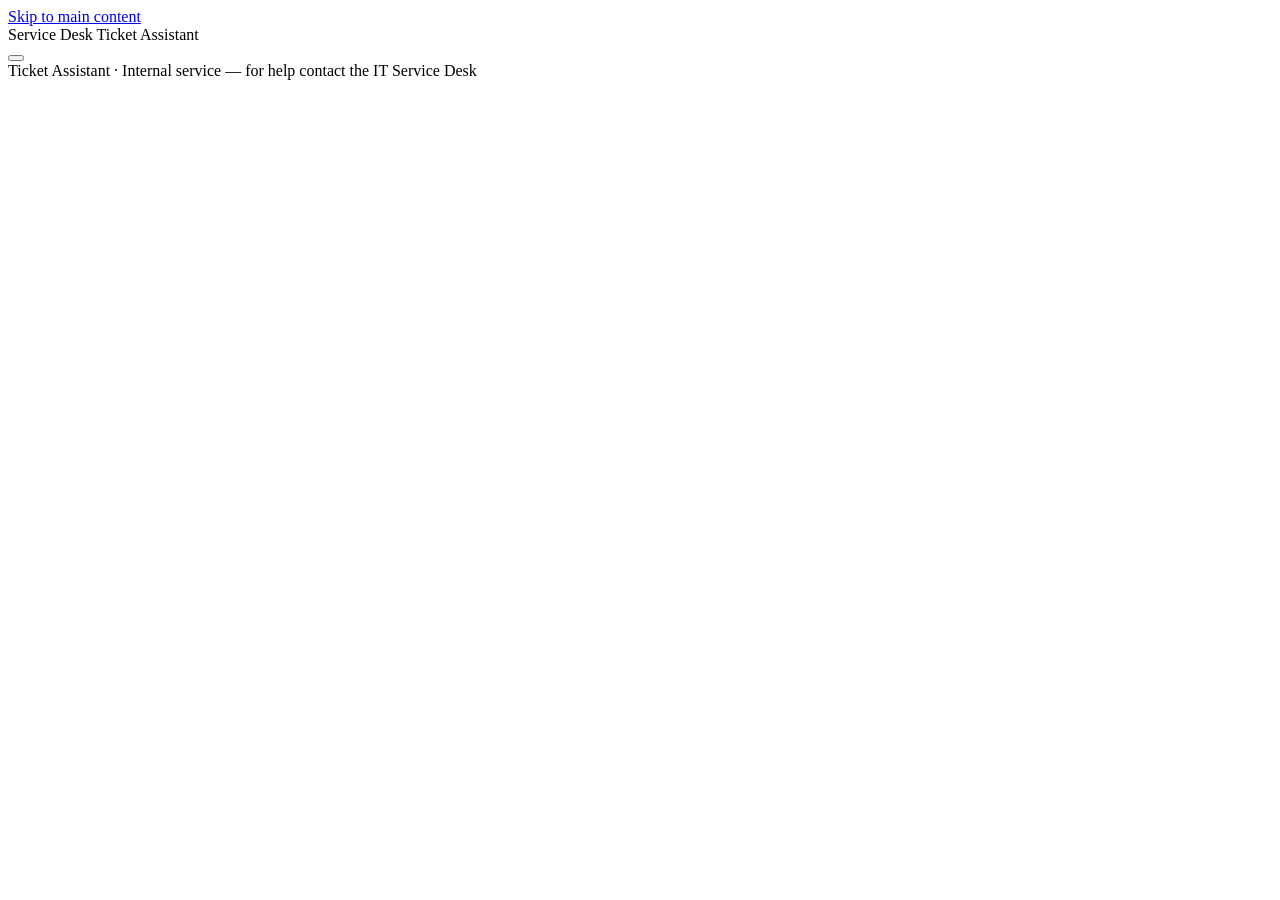
==== web/index.html @ 957a00ba "Redesign employee UI: production SPA + FAQ + ticket submission Add a production-ready web UI (FastAP" ====
<!doctype html>
<html lang="en">
<head>
  <meta charset="utf-8" />
  <meta name="viewport" content="width=device-width, initial-scale=1" />
  <meta name="color-scheme" content="light dark" />
  <title>Service Desk — Ticket Assistant</title>
  <link rel="preconnect" href="https://fonts.googleapis.com" />
  <link rel="preconnect" href="https://fonts.gstatic.com" crossorigin />
  <link
    href="https://fonts.googleapis.com/css2?family=Inter:wght@400;500;600;700;800&family=Vazirmatn:wght@400;500;600;700&family=JetBrains+Mono:wght@600&display=swap"
    rel="stylesheet" />
  <link rel="stylesheet" href="/static/styles.css" />
  <link rel="icon" href="/api/logo" />
</head>
<body>
  <a class="skip-link" href="#main">Skip to main content</a>

  <header class="appbar">
    <div class="appbar-inner">
      <div class="brand">
        <span class="brand-logo" id="brand-logo" aria-hidden="true"></span>
        <span class="brand-text">
          <span class="brand-title">Service Desk</span>
          <span class="brand-sub">Ticket Assistant</span>
        </span>
      </div>
      <div class="appbar-actions">
        <button class="icon-btn" id="theme-btn" type="button" aria-label="Toggle dark mode" title="Toggle theme">
          <span class="theme-icon" aria-hidden="true"></span>
        </button>
        <button class="user-chip" id="user-chip" type="button" hidden aria-label="Edit your details">
          <span class="user-avatar" id="user-avatar" aria-hidden="true"></span>
          <span class="user-meta">
            <span class="user-name" id="user-name"></span>
            <span class="user-id" id="user-id"></span>
          </span>
        </button>
      </div>
    </div>
  </header>

  <main id="main" class="main">

    <!-- Stepper -->
    <nav class="stepper" id="stepper" aria-label="Progress" hidden>
      <ol>
        <li class="step" data-step="1"><span class="step-dot">1</span><span class="step-label">Describe</span></li>
        <li class="step" data-step="2"><span class="step-dot">2</span><span class="step-label">Review</span></li>
        <li class="step" data-step="3"><span class="step-dot">3</span><span class="step-label">Done</span></li>
      </ol>
    </nav>

    <!-- ============ View: Identity ============ -->
    <section class="view" id="view-identity" hidden>
      <div class="card identity-card">
        <h1 class="view-title">Welcome 👋</h1>
        <p class="view-lead">Tell us who you are so we can route and track your ticket. You'll only do this once on this device.</p>
        <form id="identity-form" novalidate>
          <div class="field">
            <label for="f-empid">Employee ID</label>
            <input id="f-empid" name="employee_id" inputmode="numeric" autocomplete="off"
                   placeholder="e.g. 263669" maxlength="10" />
            <p class="field-error" id="err-empid" role="alert" hidden>Enter your numeric employee ID (3–10 digits).</p>
          </div>
          <div class="field-row">
            <div class="field">
              <label for="f-first">First name</label>
              <input id="f-first" name="first_name" autocomplete="given-name" dir="auto" placeholder="First name" maxlength="80" />
              <p class="field-error" id="err-first" role="alert" hidden>Enter your first name.</p>
            </div>
            <div class="field">
              <label for="f-last">Last name</label>
              <input id="f-last" name="last_name" autocomplete="family-name" dir="auto" placeholder="Last name" maxlength="80" />
              <p class="field-error" id="err-last" role="alert" hidden>Enter your last name.</p>
            </div>
          </div>
          <button class="btn btn-primary btn-block" type="submit">Continue</button>
          <p class="privacy-note">🔒 Used only to identify your ticket — never shared outside the support team.</p>
        </form>
      </div>
    </section>

    <!-- ============ View: Home (search + FAQ) ============ -->
    <section class="view" id="view-home" hidden>
      <h1 class="view-title" id="home-greeting">How can we help?</h1>
      <p class="view-lead">Start from a common request below — it fills the ticket for you — or describe the issue in your own words.</p>

      <div class="search-wrap">
        <span class="search-icon" aria-hidden="true">
          <svg viewBox="0 0 24 24" width="18" height="18" fill="none" stroke="currentColor" stroke-width="2" stroke-linecap="round"><circle cx="11" cy="11" r="7"/><path d="m20 20-3.5-3.5"/></svg>
        </span>
        <input id="faq-search" type="search" dir="auto" autocomplete="off"
               placeholder="Search common requests… (press / to focus)"
               aria-label="Search frequently asked questions" />
        <button class="search-clear" id="search-clear" type="button" aria-label="Clear search" hidden>×</button>
      </div>

      <div class="chip-row" id="chip-row" role="tablist" aria-label="Filter by category"></div>

      <p class="faq-count" id="faq-count" aria-live="polite"></p>
      <ul class="faq-list" id="faq-list"></ul>

      <div class="faq-empty" id="faq-empty" hidden>
        <p>No matching request found.</p>
        <button class="btn btn-secondary" type="button" data-action="compose-blank">Describe your issue instead</button>
      </div>

      <div class="home-cta">
        <span>Can't find what you need?</span>
        <button class="btn btn-primary" type="button" data-action="compose-blank">Write your own ticket</button>
      </div>
    </section>

    <!-- ============ View: Compose ============ -->
    <section class="view" id="view-compose" hidden>
      <button class="back-link" type="button" data-action="back-home">← Back to common requests</button>
      <h1 class="view-title">Describe your request</h1>

      <div class="template-banner" id="template-banner" hidden>
        <span class="template-banner-icon" aria-hidden="true">📋</span>
        <span>Template applied: <b id="template-name"></b> — replace the <code>[BRACKETED]</code> parts with your details.</span>
      </div>

      <div class="card">
        <div class="field">
          <label for="t-subject">Subject</label>
          <input id="t-subject" dir="auto" maxlength="150" placeholder="Brief summary of the issue or request" />
          <p class="field-hint"><span id="subject-count">0</span>/150</p>
        </div>
        <div class="field">
          <label for="t-desc">Description</label>
          <textarea id="t-desc" dir="auto" rows="7" maxlength="3000"
                    placeholder="Describe the problem in detail — system, dates, employee IDs, exact error messages…"></textarea>
          <p class="field-hint"><span id="desc-count">0</span>/3000 — you can write in Persian or English.</p>
        </div>
        <p class="field-error" id="compose-error" role="alert" hidden></p>
        <div class="btn-row">
          <button class="btn btn-primary" id="analyze-btn" type="button">
            <span class="btn-label">Analyze &amp; continue</span>
            <span class="btn-spinner" aria-hidden="true" hidden></span>
          </button>
          <button class="btn btn-ghost" type="button" data-action="back-home">Cancel</button>
        </div>
      </div>
    </section>

    <!-- ============ View: Triage (chat) ============ -->
    <section class="view" id="view-triage" hidden>
      <h1 class="view-title">Reviewing your ticket</h1>
      <p class="view-lead">Our assistant reads your ticket and routes it to the right team. It may ask up to two quick questions.</p>

      <div class="chat card" id="chat" role="log" aria-live="polite" aria-label="Conversation with the assistant"></div>

      <form class="reply-bar" id="reply-bar" hidden>
        <input id="reply-input" dir="auto" autocomplete="off" placeholder="Type your answer…" aria-label="Your answer" />
        <button class="btn btn-primary" id="reply-send" type="submit">Send</button>
      </form>

      <div class="confirm-bar" id="confirm-bar" hidden>
        <button class="btn btn-primary" id="submit-ticket-btn" type="button">
          <span class="btn-label">Submit ticket</span>
          <span class="btn-spinner" aria-hidden="true" hidden></span>
        </button>
        <button class="btn btn-secondary" type="button" data-action="edit-ticket">Edit details</button>
        <button class="btn btn-ghost" type="button" data-action="start-over">Start over</button>
      </div>
    </section>

    <!-- ============ View: Done ============ -->
    <section class="view" id="view-done" hidden>
      <div class="card done-card">
        <div class="done-check" aria-hidden="true">
          <svg viewBox="0 0 52 52"><circle class="done-circle" cx="26" cy="26" r="24" fill="none"/><path class="done-tick" fill="none" d="M14 27l8 8 16-17"/></svg>
        </div>
        <h1 class="view-title">Ticket submitted</h1>
        <p class="view-lead">Keep this reference — you'll need it to follow up.</p>
        <div class="ref-box">
          <span class="ref-number" id="ref-number"></span>
          <button class="btn btn-secondary btn-sm" id="copy-ref" type="button">Copy</button>
        </div>
        <dl class="done-meta">
          <div><dt>Subject</dt><dd id="done-subject" dir="auto"></dd></div>
          <div><dt>Routed to</dt><dd id="done-routing"></dd></div>
          <div><dt>Submitted by</dt><dd id="done-by"></dd></div>
          <div><dt>Time</dt><dd id="done-time"></dd></div>
        </dl>
        <p class="done-review-note" id="done-review-note" hidden>⚠️ A support agent will double-check the routing of this ticket.</p>
        <button class="btn btn-primary" type="button" data-action="start-over">Submit another ticket</button>
      </div>
    </section>

  </main>

  <footer class="footer">Ticket Assistant · Internal service — for help contact the IT Service Desk</footer>

  <div class="toast-region" id="toast-region" aria-live="assertive"></div>

  <script src="/static/app.js"></script>
</body>
</html>
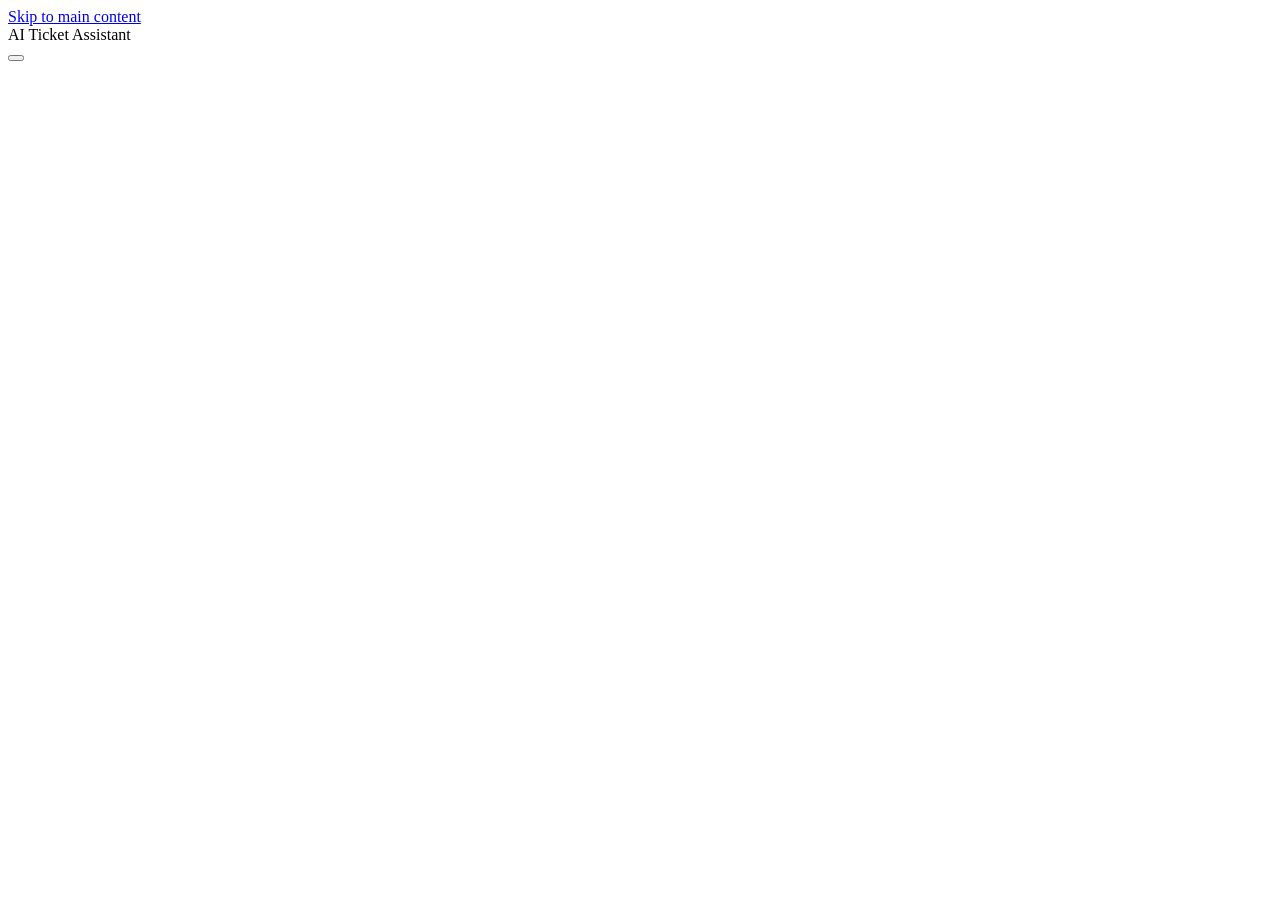
==== commit 0be51523: "Update index.html" ====
--- a/web/index.html
+++ b/web/index.html
@@ -5,197 +5,202 @@
   <meta name="viewport" content="width=device-width, initial-scale=1" />
   <meta name="color-scheme" content="light dark" />
   <title>Service Desk — Ticket Assistant</title>
+
   <link rel="preconnect" href="https://fonts.googleapis.com" />
   <link rel="preconnect" href="https://fonts.gstatic.com" crossorigin />
   <link
     href="https://fonts.googleapis.com/css2?family=Inter:wght@400;500;600;700;800&family=Vazirmatn:wght@400;500;600;700&family=JetBrains+Mono:wght@600&display=swap"
     rel="stylesheet" />
+
   <link rel="stylesheet" href="/static/styles.css" />
   <link rel="icon" href="/api/logo" />
 </head>
+
 <body>
-  <a class="skip-link" href="#main">Skip to main content</a>
-
-  <header class="appbar">
-    <div class="appbar-inner">
-      <div class="brand">
-        <span class="brand-logo" id="brand-logo" aria-hidden="true"></span>
-        <span class="brand-text">
-          <span class="brand-title">Service Desk</span>
-          <span class="brand-sub">Ticket Assistant</span>
-        </span>
+
+<a class="skip-link" href="#main">Skip to main content</a>
+
+<!-- ═══════════════════════════════════════════════════════
+     App bar — flex-shrink:0, always visible at top
+     ═══════════════════════════════════════════════════════ -->
+<header class="appbar">
+  <div class="appbar-inner">
+    <div class="brand">
+      <span class="brand-logo" id="brand-logo" aria-hidden="true"></span>
+      <span class="brand-title">AI Ticket Assistant</span>
+    </div>
+    <div class="appbar-actions">
+      <button class="icon-btn" id="theme-btn" type="button"
+        aria-label="Toggle dark mode" title="Toggle theme">
+        <span class="theme-icon" aria-hidden="true"></span>
+      </button>
+    </div>
+  </div>
+</header>
+
+<!-- ═══════════════════════════════════════════════════════
+     Main — fills all remaining viewport height
+     ═══════════════════════════════════════════════════════ -->
+<main id="main" class="main">
+
+  <!-- ─────────────────────────────────────────────────────
+       Compose / chat view
+       ───────────────────────────────────────────────────── -->
+  <section class="view" id="view-compose" hidden>
+
+    <!--
+      Two-column grid:
+        Col 1 (.faq-panel)   — fixed sidebar, internal scroll only
+        Col 2 (.chat-panel)  — flex column: [messages scroll] + [input pinned]
+    -->
+    <div class="chat-page-layout">
+
+      <!-- ── Left: FAQ sidebar ── -->
+      <aside class="faq-panel" aria-label="Frequently asked questions">
+
+        <div class="faq-search-title">Search FAQ</div>
+
+        <div class="search-wrap">
+          <span class="search-icon" aria-hidden="true">
+            <svg viewBox="0 0 24 24" width="16" height="16" fill="none"
+                 stroke="currentColor" stroke-width="2" stroke-linecap="round">
+              <circle cx="11" cy="11" r="7"/>
+              <path d="m20 20-3.5-3.5"/>
+            </svg>
+          </span>
+          <input id="faq-search" type="search" dir="auto" autocomplete="off"
+            placeholder="Search common requests…"
+            aria-label="Search frequently asked questions" />
+          <button class="search-clear" id="search-clear" type="button"
+            aria-label="Clear search" hidden>×</button>
+        </div>
+
+        <p class="faq-count" id="faq-count" aria-live="polite"></p>
+
+        <!-- Only this inner wrapper scrolls -->
+        <div class="faq-scroll">
+          <ul id="faq-list" class="faq-list" role="list"></ul>
+        </div>
+
+        <div class="faq-empty" id="faq-empty" hidden>
+          <p>No matching request found.</p>
+        </div>
+
+      </aside>
+
+      <!-- ── Right: Chat panel ── -->
+      <!--
+        Three stacked children (flex column):
+          1. #chat        → flex:1  — grows, scrolls internally
+          2. #confirm-bar → flex-shrink:0 — pinned, only shown after classification
+          3. #chat-form   → flex-shrink:0 — always pinned at bottom
+      -->
+      <section class="chat-panel" aria-label="Conversation">
+
+        <!-- Slim top bar: context label + reset button -->
+        <div class="chat-topbar">
+          <span class="chat-topbar-label" id="chat-topbar-label">New conversation</span>
+          <button class="chat-reset-btn" id="chat-reset-btn" type="button"
+            aria-label="Start a new conversation" title="Start over"
+            hidden>
+            <svg viewBox="0 0 20 20" width="14" height="14" fill="none"
+                 stroke="currentColor" stroke-width="2" stroke-linecap="round" stroke-linejoin="round"
+                 aria-hidden="true">
+              <path d="M3 10a7 7 0 1 0 1.5-4.3"/>
+              <path d="M3 4v3h3"/>
+            </svg>
+            New conversation
+          </button>
+        </div>
+
+        <!-- Message thread — this is the ONLY scrolling element -->
+        <div id="chat"
+          role="log"
+          aria-live="polite"
+          aria-label="Conversation with the assistant">
+        </div>
+
+        <!-- Submit bar — appears after ticket is classified -->
+        <div class="confirm-bar" id="confirm-bar" hidden>
+          <button class="btn btn-primary" id="submit-ticket-btn" type="button">
+            <span class="btn-label">Submit ticket</span>
+            <span class="btn-spinner" aria-hidden="true" hidden></span>
+          </button>
+          <button class="btn btn-ghost" type="button" data-action="start-over">
+            Start over
+          </button>
+        </div>
+
+        <!-- Input — always pinned at the bottom of .chat-panel -->
+        <form class="chat-input-bar" id="chat-form" autocomplete="off">
+          <textarea
+            id="chat-input"
+            dir="auto"
+            rows="1"
+            maxlength="3000"
+            placeholder="Type your message…"
+            aria-label="Your message"></textarea>
+          <button class="btn btn-primary chat-send-btn" id="chat-send" type="submit"
+            aria-label="Send message">
+            <span class="btn-label">Send</span>
+            <span class="btn-spinner" aria-hidden="true" hidden></span>
+          </button>
+        </form>
+
+      </section>
+
+    </div>
+
+  </section>
+
+  <!-- ─────────────────────────────────────────────────────
+       Done view — scrolls independently
+       ───────────────────────────────────────────────────── -->
+  <section class="view" id="view-done" hidden>
+
+    <div class="card done-card">
+
+      <div class="done-check" aria-hidden="true">
+        <svg viewBox="0 0 52 52">
+          <circle class="done-circle" cx="26" cy="26" r="24" fill="none"/>
+          <path  class="done-tick"   fill="none" d="M14 27l8 8 16-17"/>
+        </svg>
       </div>
-      <div class="appbar-actions">
-        <button class="icon-btn" id="theme-btn" type="button" aria-label="Toggle dark mode" title="Toggle theme">
-          <span class="theme-icon" aria-hidden="true"></span>
-        </button>
-        <button class="user-chip" id="user-chip" type="button" hidden aria-label="Edit your details">
-          <span class="user-avatar" id="user-avatar" aria-hidden="true"></span>
-          <span class="user-meta">
-            <span class="user-name" id="user-name"></span>
-            <span class="user-id" id="user-id"></span>
-          </span>
-        </button>
+
+      <h1 class="view-title">Ticket submitted</h1>
+      <p class="view-lead">Keep this reference — you'll need it to follow up.</p>
+
+      <div class="ref-box">
+        <span class="ref-number" id="ref-number"></span>
+        <button class="btn btn-secondary btn-sm" id="copy-ref" type="button">Copy</button>
       </div>
-    </div>
-  </header>
-
-  <main id="main" class="main">
-
-    <!-- Stepper -->
-    <nav class="stepper" id="stepper" aria-label="Progress" hidden>
-      <ol>
-        <li class="step" data-step="1"><span class="step-dot">1</span><span class="step-label">Describe</span></li>
-        <li class="step" data-step="2"><span class="step-dot">2</span><span class="step-label">Review</span></li>
-        <li class="step" data-step="3"><span class="step-dot">3</span><span class="step-label">Done</span></li>
-      </ol>
-    </nav>
-
-    <!-- ============ View: Identity ============ -->
-    <section class="view" id="view-identity" hidden>
-      <div class="card identity-card">
-        <h1 class="view-title">Welcome 👋</h1>
-        <p class="view-lead">Tell us who you are so we can route and track your ticket. You'll only do this once on this device.</p>
-        <form id="identity-form" novalidate>
-          <div class="field">
-            <label for="f-empid">Employee ID</label>
-            <input id="f-empid" name="employee_id" inputmode="numeric" autocomplete="off"
-                   placeholder="e.g. 263669" maxlength="10" />
-            <p class="field-error" id="err-empid" role="alert" hidden>Enter your numeric employee ID (3–10 digits).</p>
-          </div>
-          <div class="field-row">
-            <div class="field">
-              <label for="f-first">First name</label>
-              <input id="f-first" name="first_name" autocomplete="given-name" dir="auto" placeholder="First name" maxlength="80" />
-              <p class="field-error" id="err-first" role="alert" hidden>Enter your first name.</p>
-            </div>
-            <div class="field">
-              <label for="f-last">Last name</label>
-              <input id="f-last" name="last_name" autocomplete="family-name" dir="auto" placeholder="Last name" maxlength="80" />
-              <p class="field-error" id="err-last" role="alert" hidden>Enter your last name.</p>
-            </div>
-          </div>
-          <button class="btn btn-primary btn-block" type="submit">Continue</button>
-          <p class="privacy-note">🔒 Used only to identify your ticket — never shared outside the support team.</p>
-        </form>
-      </div>
-    </section>
-
-    <!-- ============ View: Home (search + FAQ) ============ -->
-    <section class="view" id="view-home" hidden>
-      <h1 class="view-title" id="home-greeting">How can we help?</h1>
-      <p class="view-lead">Start from a common request below — it fills the ticket for you — or describe the issue in your own words.</p>
-
-      <div class="search-wrap">
-        <span class="search-icon" aria-hidden="true">
-          <svg viewBox="0 0 24 24" width="18" height="18" fill="none" stroke="currentColor" stroke-width="2" stroke-linecap="round"><circle cx="11" cy="11" r="7"/><path d="m20 20-3.5-3.5"/></svg>
-        </span>
-        <input id="faq-search" type="search" dir="auto" autocomplete="off"
-               placeholder="Search common requests… (press / to focus)"
-               aria-label="Search frequently asked questions" />
-        <button class="search-clear" id="search-clear" type="button" aria-label="Clear search" hidden>×</button>
-      </div>
-
-      <div class="chip-row" id="chip-row" role="tablist" aria-label="Filter by category"></div>
-
-      <p class="faq-count" id="faq-count" aria-live="polite"></p>
-      <ul class="faq-list" id="faq-list"></ul>
-
-      <div class="faq-empty" id="faq-empty" hidden>
-        <p>No matching request found.</p>
-        <button class="btn btn-secondary" type="button" data-action="compose-blank">Describe your issue instead</button>
-      </div>
-
-      <div class="home-cta">
-        <span>Can't find what you need?</span>
-        <button class="btn btn-primary" type="button" data-action="compose-blank">Write your own ticket</button>
-      </div>
-    </section>
-
-    <!-- ============ View: Compose ============ -->
-    <section class="view" id="view-compose" hidden>
-      <button class="back-link" type="button" data-action="back-home">← Back to common requests</button>
-      <h1 class="view-title">Describe your request</h1>
-
-      <div class="template-banner" id="template-banner" hidden>
-        <span class="template-banner-icon" aria-hidden="true">📋</span>
-        <span>Template applied: <b id="template-name"></b> — replace the <code>[BRACKETED]</code> parts with your details.</span>
-      </div>
-
-      <div class="card">
-        <div class="field">
-          <label for="t-subject">Subject</label>
-          <input id="t-subject" dir="auto" maxlength="150" placeholder="Brief summary of the issue or request" />
-          <p class="field-hint"><span id="subject-count">0</span>/150</p>
-        </div>
-        <div class="field">
-          <label for="t-desc">Description</label>
-          <textarea id="t-desc" dir="auto" rows="7" maxlength="3000"
-                    placeholder="Describe the problem in detail — system, dates, employee IDs, exact error messages…"></textarea>
-          <p class="field-hint"><span id="desc-count">0</span>/3000 — you can write in Persian or English.</p>
-        </div>
-        <p class="field-error" id="compose-error" role="alert" hidden></p>
-        <div class="btn-row">
-          <button class="btn btn-primary" id="analyze-btn" type="button">
-            <span class="btn-label">Analyze &amp; continue</span>
-            <span class="btn-spinner" aria-hidden="true" hidden></span>
-          </button>
-          <button class="btn btn-ghost" type="button" data-action="back-home">Cancel</button>
-        </div>
-      </div>
-    </section>
-
-    <!-- ============ View: Triage (chat) ============ -->
-    <section class="view" id="view-triage" hidden>
-      <h1 class="view-title">Reviewing your ticket</h1>
-      <p class="view-lead">Our assistant reads your ticket and routes it to the right team. It may ask up to two quick questions.</p>
-
-      <div class="chat card" id="chat" role="log" aria-live="polite" aria-label="Conversation with the assistant"></div>
-
-      <form class="reply-bar" id="reply-bar" hidden>
-        <input id="reply-input" dir="auto" autocomplete="off" placeholder="Type your answer…" aria-label="Your answer" />
-        <button class="btn btn-primary" id="reply-send" type="submit">Send</button>
-      </form>
-
-      <div class="confirm-bar" id="confirm-bar" hidden>
-        <button class="btn btn-primary" id="submit-ticket-btn" type="button">
-          <span class="btn-label">Submit ticket</span>
-          <span class="btn-spinner" aria-hidden="true" hidden></span>
-        </button>
-        <button class="btn btn-secondary" type="button" data-action="edit-ticket">Edit details</button>
-        <button class="btn btn-ghost" type="button" data-action="start-over">Start over</button>
-      </div>
-    </section>
-
-    <!-- ============ View: Done ============ -->
-    <section class="view" id="view-done" hidden>
-      <div class="card done-card">
-        <div class="done-check" aria-hidden="true">
-          <svg viewBox="0 0 52 52"><circle class="done-circle" cx="26" cy="26" r="24" fill="none"/><path class="done-tick" fill="none" d="M14 27l8 8 16-17"/></svg>
-        </div>
-        <h1 class="view-title">Ticket submitted</h1>
-        <p class="view-lead">Keep this reference — you'll need it to follow up.</p>
-        <div class="ref-box">
-          <span class="ref-number" id="ref-number"></span>
-          <button class="btn btn-secondary btn-sm" id="copy-ref" type="button">Copy</button>
-        </div>
-        <dl class="done-meta">
-          <div><dt>Subject</dt><dd id="done-subject" dir="auto"></dd></div>
-          <div><dt>Routed to</dt><dd id="done-routing"></dd></div>
-          <div><dt>Submitted by</dt><dd id="done-by"></dd></div>
-          <div><dt>Time</dt><dd id="done-time"></dd></div>
-        </dl>
-        <p class="done-review-note" id="done-review-note" hidden>⚠️ A support agent will double-check the routing of this ticket.</p>
-        <button class="btn btn-primary" type="button" data-action="start-over">Submit another ticket</button>
-      </div>
-    </section>
-
-  </main>
-
-  <footer class="footer">Ticket Assistant · Internal service — for help contact the IT Service Desk</footer>
-
-  <div class="toast-region" id="toast-region" aria-live="assertive"></div>
-
-  <script src="/static/app.js"></script>
+
+      <dl class="done-meta">
+        <div><dt>Subject</dt>     <dd id="done-subject" dir="auto"></dd></div>
+        <div><dt>Routed to</dt>   <dd id="done-routing"></dd></div>
+        <div><dt>Submitted by</dt><dd id="done-by"></dd></div>
+        <div><dt>Time</dt>        <dd id="done-time"></dd></div>
+      </dl>
+
+      <p class="done-review-note" id="done-review-note" hidden>
+        ⚠️ A support agent will double-check the routing of this ticket.
+      </p>
+
+      <button class="btn btn-primary" type="button" data-action="start-over">
+        Submit another ticket
+      </button>
+
+    </div>
+
+  </section>
+
+</main>
+
+<!-- Footer removed from layout flow — it would break the full-height constraint.
+     The app bar + main together fill 100dvh exactly. -->
+
+<div class="toast-region" id="toast-region" aria-live="assertive"></div>
+
+<script src="/static/app.js"></script>
 </body>
 </html>
